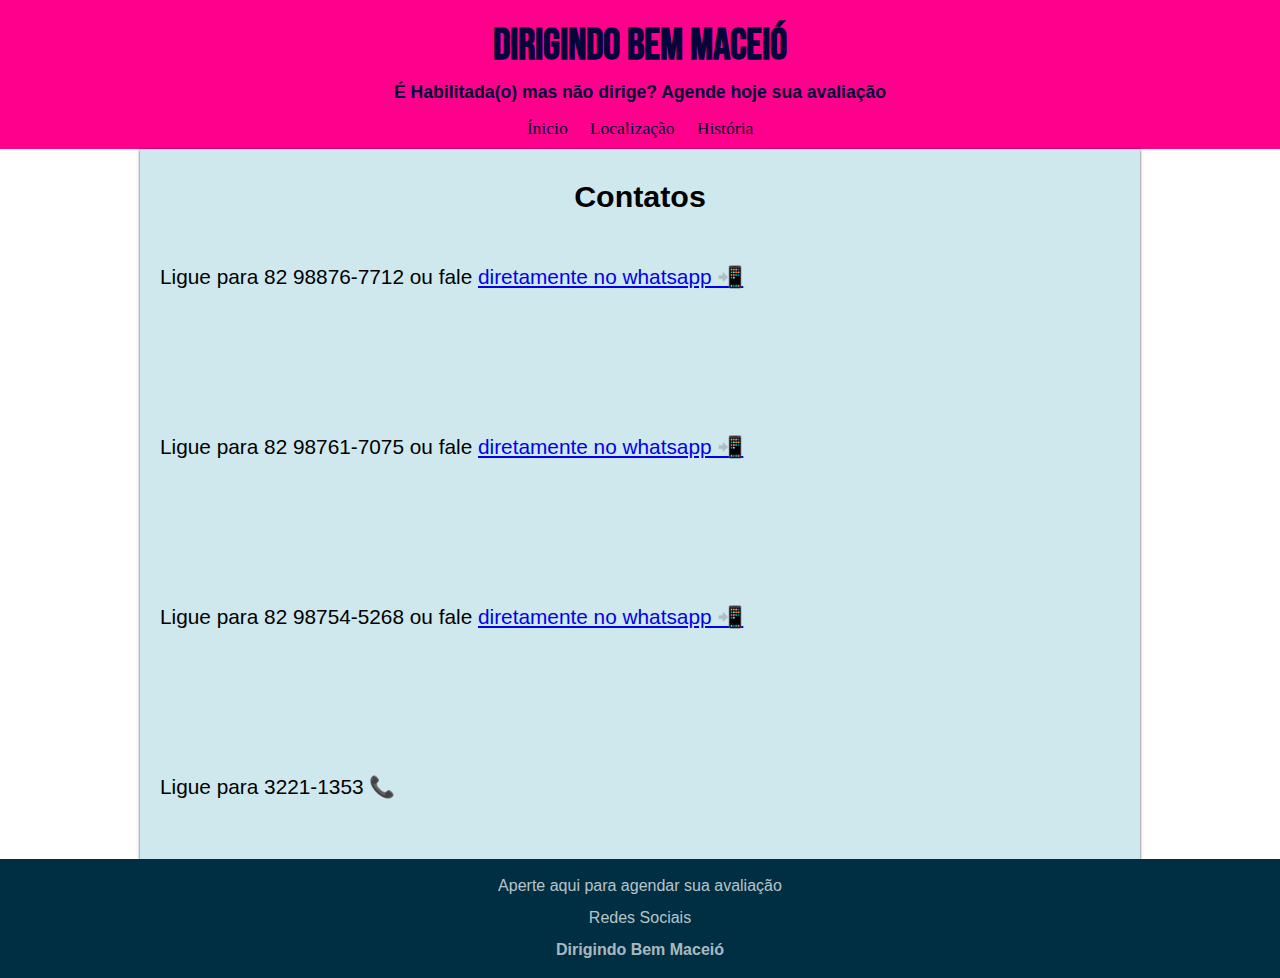
==== Teste/tela_de_contatos.html @ 911c11d7 "#" ====
<!DOCTYPE html>
<html lang="en">
<head>
    <meta charset="UTF-8">
    <meta http-equiv="X-UA-Compatible" content="IE=edge">
    <meta name="viewport" content="width=device-width, initial-scale=1.0">
    <title>Dirigindo Bem</title>
    <link rel="shortcut icon" href="../Favicon/favicon.ico" type="image/x-icon">
    <link rel="stylesheet" href="stylec.css">
</head>
<body>
    <header>
        <h1>Dirigindo Bem Maceió</h1>
        <h3>É Habilitada(o) mas não dirige? Agende hoje sua <a href="https://wa.me/5582988767712" target="_blank">avaliação</a></h3>
        <nav>
            <a href="testedb.html" target="_self">Ínicio</a>
            <a href="tela_de_localização.html" target="_self">Localização</a>
            <a href="tela_de_historia.html" target="_self">História</a>
        </nav>
    </header>
    <main>
        <section class="cc">
            <p>Contatos</p>
        </section>
            <section class="nn">
                    <p>Ligue para 82 98876-7712 ou fale <a href="https://wa.me/5582988767712" target="_blank">diretamente no whatsapp 
                        &#x1F4F2;</a></p> <br>
                    <p>Ligue para 82 98761-7075 ou fale <a href="https://wa.me/5582987617075">diretamente no whatsapp &#x1F4F2; </a></p> <br>
                    <p>Ligue para 82 98754-5268 ou fale <a href="https://wa.me/5582987545268">diretamente no whatsapp &#x1F4F2; </a></p> <br>
                    <p>Ligue para 3221-1353 &#x1F4DE;</p>
            </section>
    </main>
    <footer>
            <a href="https://wa.me/5582988767712" target="_blank" id="foot"><p>Aperte aqui para agendar sua avaliação</p></a>
            <a href="#" target="_blank" id="foot"><p>Redes Sociais</p></a>
          <p id="fot">Dirigindo Bem Maceió</p>
    </footer> 
</body>
</html>
---- Teste/stylec.css ----
@charset "UTF-8";

@import url('https://fonts.googleapis.com/css2?family=Bebas+Neue&display=swap');

*{
    border: 0px;
    margin: 0px;
}

header{
    text-align: center;
    background-color: rgb(255, 0, 140);
}
header > h1{
    font-family: 'Bebas Neue', cursive;
    padding-top: 20px;
    color: rgb(5, 5, 59);
    font-size: 2.7em;
}
header > h3{
    padding-top: 10px;
    padding-bottom: 15px;
    color: rgb(0, 0, 58);
    font-family: 'Franklin Gothic Medium', 'Arial Narrow', Arial, sans-serif;
    font-size: 1.1em;
}
header > h3 > a{
   text-decoration: none;
   color: rgb(0, 0, 58);
}
header > h3 > a:hover{
   text-decoration: underline;
}
header > nav{
    text-align: center;
    font-size: 1.1em;
    word-spacing: 1em;
    padding-bottom: 10px;
}
header > nav > a{
    text-decoration: none;
    color: rgb(0, 0, 58);
}
header > nav > a:hover{
    background-color: rgba(131, 131, 138, 0.267);
    border-radius: 6px;
    padding: 4px;
}
main{
    min-width: 250px;
    max-width: 1000px;
    margin: auto;
    box-shadow: 0px 1px 3px 0px rgba(0, 0, 0, 0.712);
}
section {
    background-color: rgb(207, 232, 238);
}
.cc{
    text-align: center;
    font-family: Arial, Helvetica, sans-serif;
    font-size: 1.9em;
    font-weight: bold;
    padding-top: 30px;
    padding-bottom: 20px;
}
.nn{
    font-family: Arial, Helvetica, sans-serif;
    font-size: 1.3em;
    line-height: 85px;
    padding-left: 20px;
    padding-bottom: 30px;
}
footer{
    background-color: rgb(0, 47, 68);
    color: rgba(255, 255, 255, 0.678);
    line-height: 32px;
    text-align: center;
    padding-top: 11px;
    padding-bottom: 7px;
    font-size: 1em;
    font-family: Arial, Helvetica, sans-serif;
    }

    footer > a{
      text-decoration: none;
      color: rgba(255, 255, 255, 0.726);
    }
    #foot:hover{
      text-decoration: underline;
    }
    #fot{
      font-weight: bold;
      padding-bottom: 5px;
    }
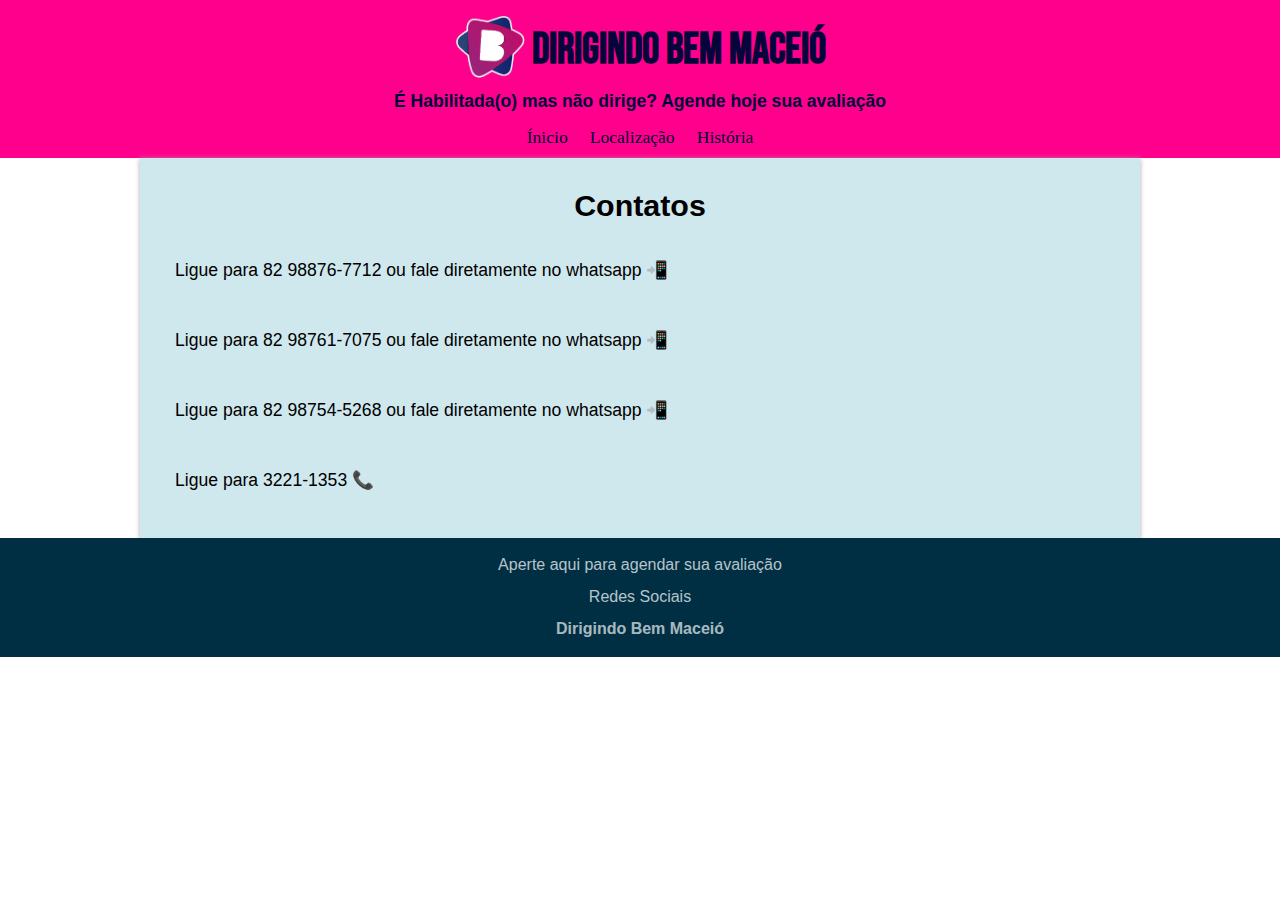
==== commit 3b10a8b6: "." ====
--- a/Teste/tela_de_contatos.html
+++ b/Teste/tela_de_contatos.html
@@ -10,7 +10,7 @@
 </head>
 <body>
     <header>
-        <h1>Dirigindo Bem Maceió</h1>
+        <h1> <img class="img1" src="../Imagens/logodb-removebg-preview (3).png" alt="logodb"> Dirigindo Bem Maceió</h1>
         <h3>É Habilitada(o) mas não dirige? Agende hoje sua <a href="https://wa.me/5582988767712" target="_blank">avaliação</a></h3>
         <nav>
             <a href="testedb.html" target="_self">Ínicio</a>
--- a/Teste/stylec.css
+++ b/Teste/stylec.css
@@ -13,12 +13,11 @@
 }
 header > h1{
     font-family: 'Bebas Neue', cursive;
-    padding-top: 20px;
     color: rgb(5, 5, 59);
     font-size: 2.7em;
 }
 header > h3{
-    padding-top: 10px;
+    padding-top: 15px;
     padding-bottom: 15px;
     color: rgb(0, 0, 58);
     font-family: 'Franklin Gothic Medium', 'Arial Narrow', Arial, sans-serif;
@@ -46,11 +45,17 @@
     border-radius: 6px;
     padding: 4px;
 }
+.img1{
+    width: 70px;
+    position: relative;
+    top: 15px;
+    padding-top: -20px;
+ }
 main{
     min-width: 250px;
     max-width: 1000px;
     margin: auto;
-    box-shadow: 0px 1px 3px 0px rgba(0, 0, 0, 0.712);
+    box-shadow: 0px 1px 5px 0px darkgray
 }
 section {
     background-color: rgb(207, 232, 238);
@@ -61,14 +66,25 @@
     font-size: 1.9em;
     font-weight: bold;
     padding-top: 30px;
-    padding-bottom: 20px;
+    padding-bottom: 30px;
 }
 .nn{
     font-family: Arial, Helvetica, sans-serif;
-    font-size: 1.3em;
-    line-height: 85px;
-    padding-left: 20px;
-    padding-bottom: 30px;
+    font-size: 1.1em;
+    line-height: 35px;
+    padding-left: 15px;
+    padding-bottom: 40px;
+    padding-right: 15px;
+    text-align: justify;
+    text-indent: 20px;
+}
+
+.nn > p > a{
+    text-decoration:none;
+    color: black;
+}
+.nn > p > a:hover{
+    text-decoration: underline;
 }
 footer{
     background-color: rgb(0, 47, 68);
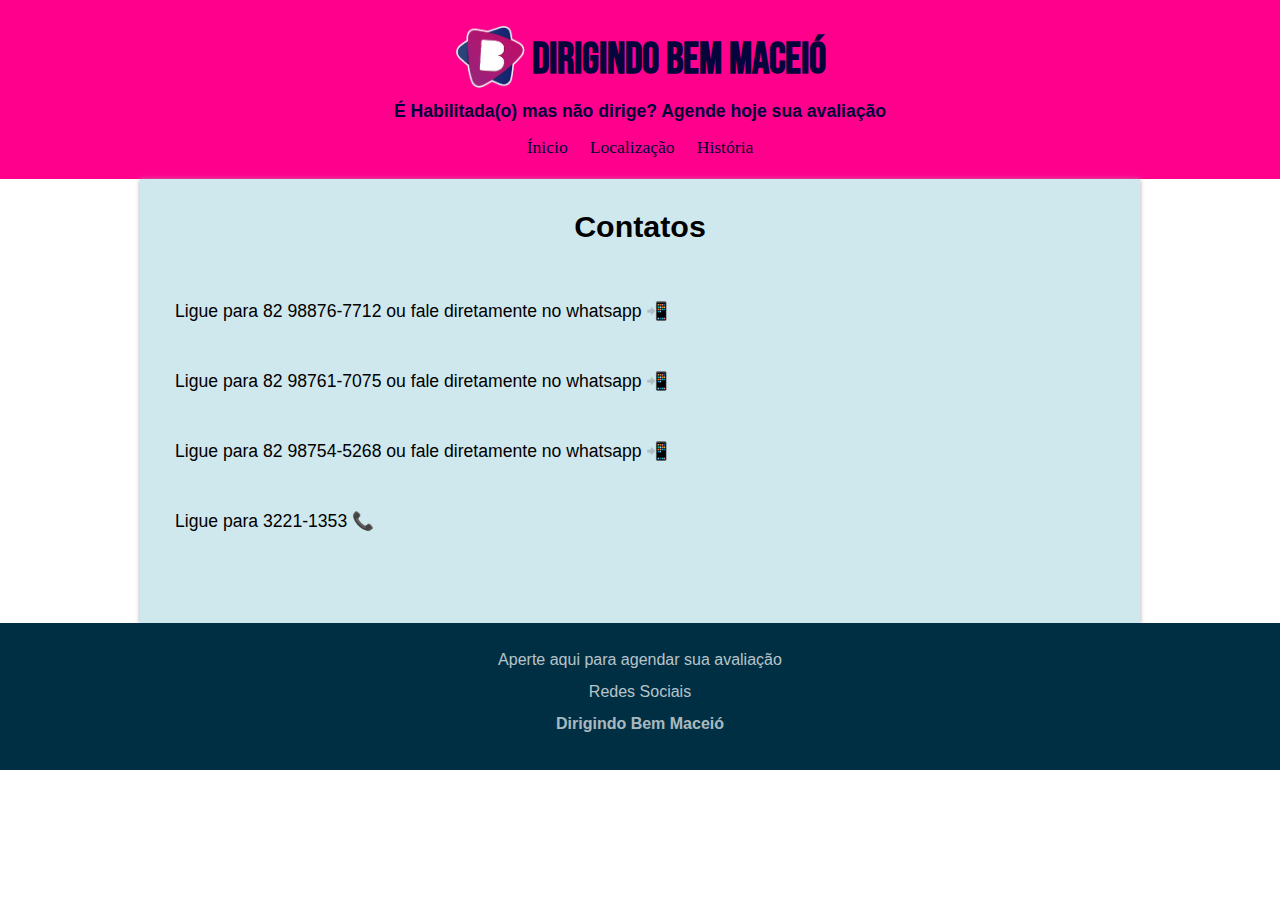
==== commit cd432967: "." ====
--- a/Teste/tela_de_contatos.html
+++ b/Teste/tela_de_contatos.html
@@ -13,7 +13,7 @@
         <h1> <img class="img1" src="../Imagens/logodb-removebg-preview (3).png" alt="logodb"> Dirigindo Bem Maceió</h1>
         <h3>É Habilitada(o) mas não dirige? Agende hoje sua <a href="https://wa.me/5582988767712" target="_blank">avaliação</a></h3>
         <nav>
-            <a href="testedb.html" target="_self">Ínicio</a>
+            <a href="index.html" target="_self">Ínicio</a>
             <a href="tela_de_localização.html" target="_self">Localização</a>
             <a href="tela_de_historia.html" target="_self">História</a>
         </nav>
--- a/Teste/stylec.css
+++ b/Teste/stylec.css
@@ -6,7 +6,34 @@
     border: 0px;
     margin: 0px;
 }
-
+@media (min-height:668px){
+    header{
+        height: 179px;
+    }
+    h1, h3, nav{
+        position: relative;
+        top: 10px;
+    }
+    main{
+        height: 444px;
+        background-color: rgb(207, 232, 238);
+    }
+    .nn{
+        position: relative;
+        top: 20px;
+    }
+    footer{
+        height: 129px;
+    }
+    footer > a{
+        position: relative;
+        top: 10px;
+    }
+    footer > p{
+        position: relative;
+        top: 10px;
+    }
+}
 header{
     text-align: center;
     background-color: rgb(255, 0, 140);
@@ -55,7 +82,7 @@
     min-width: 250px;
     max-width: 1000px;
     margin: auto;
-    box-shadow: 0px 1px 5px 0px darkgray
+    box-shadow: 0px 1px 5px 0px darkgray;
 }
 section {
     background-color: rgb(207, 232, 238);
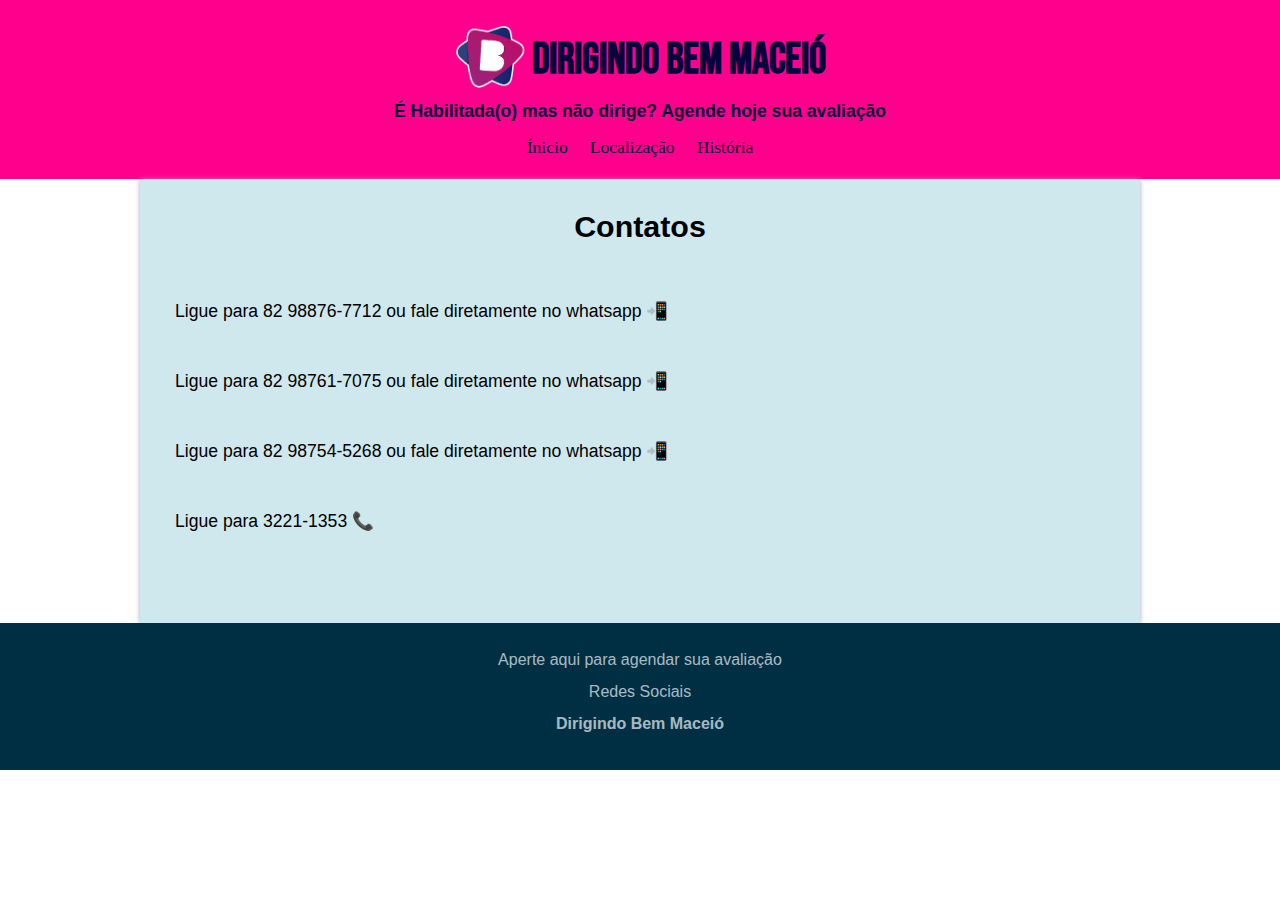
==== commit 91eb44a6: "." ====
--- a/Teste/tela_de_contatos.html
+++ b/Teste/tela_de_contatos.html
@@ -13,7 +13,7 @@
         <h1> <img class="img1" src="../Imagens/logodb-removebg-preview (3).png" alt="logodb"> Dirigindo Bem Maceió</h1>
         <h3>É Habilitada(o) mas não dirige? Agende hoje sua <a href="https://wa.me/5582988767712" target="_blank">avaliação</a></h3>
         <nav>
-            <a href="index.html" target="_self">Ínicio</a>
+            <a href="../index.html" target="_self">Ínicio</a>
             <a href="tela_de_localização.html" target="_self">Localização</a>
             <a href="tela_de_historia.html" target="_self">História</a>
         </nav>
@@ -31,9 +31,9 @@
             </section>
     </main>
     <footer>
-            <a href="https://wa.me/5582988767712" target="_blank" id="foot"><p>Aperte aqui para agendar sua avaliação</p></a>
-            <a href="#" target="_blank" id="foot"><p>Redes Sociais</p></a>
-          <p id="fot">Dirigindo Bem Maceió</p>
-    </footer> 
+        <a href="https://wa.me/5582988767712" target="_blank" id="foot"><p>Aperte aqui para agendar sua avaliação</p></a>
+        <a href="https://linktr.ee/dirigindobemaceio" target="_blank" id="foot"><p>Redes Sociais</p></a>
+      <p id="fot">Dirigindo Bem Maceió</p>
+</footer>
 </body>
 </html>--- a/Teste/stylec.css
+++ b/Teste/stylec.css
@@ -116,9 +116,9 @@
 footer{
     background-color: rgb(0, 47, 68);
     color: rgba(255, 255, 255, 0.678);
-    line-height: 32px;
+    line-height:32px;
     text-align: center;
-    padding-top: 11px;
+    padding-top:11px;
     padding-bottom: 7px;
     font-size: 1em;
     font-family: Arial, Helvetica, sans-serif;
@@ -126,7 +126,7 @@
 
     footer > a{
       text-decoration: none;
-      color: rgba(255, 255, 255, 0.726);
+      color: rgba(255, 255, 255, 0.678);
     }
     #foot:hover{
       text-decoration: underline;
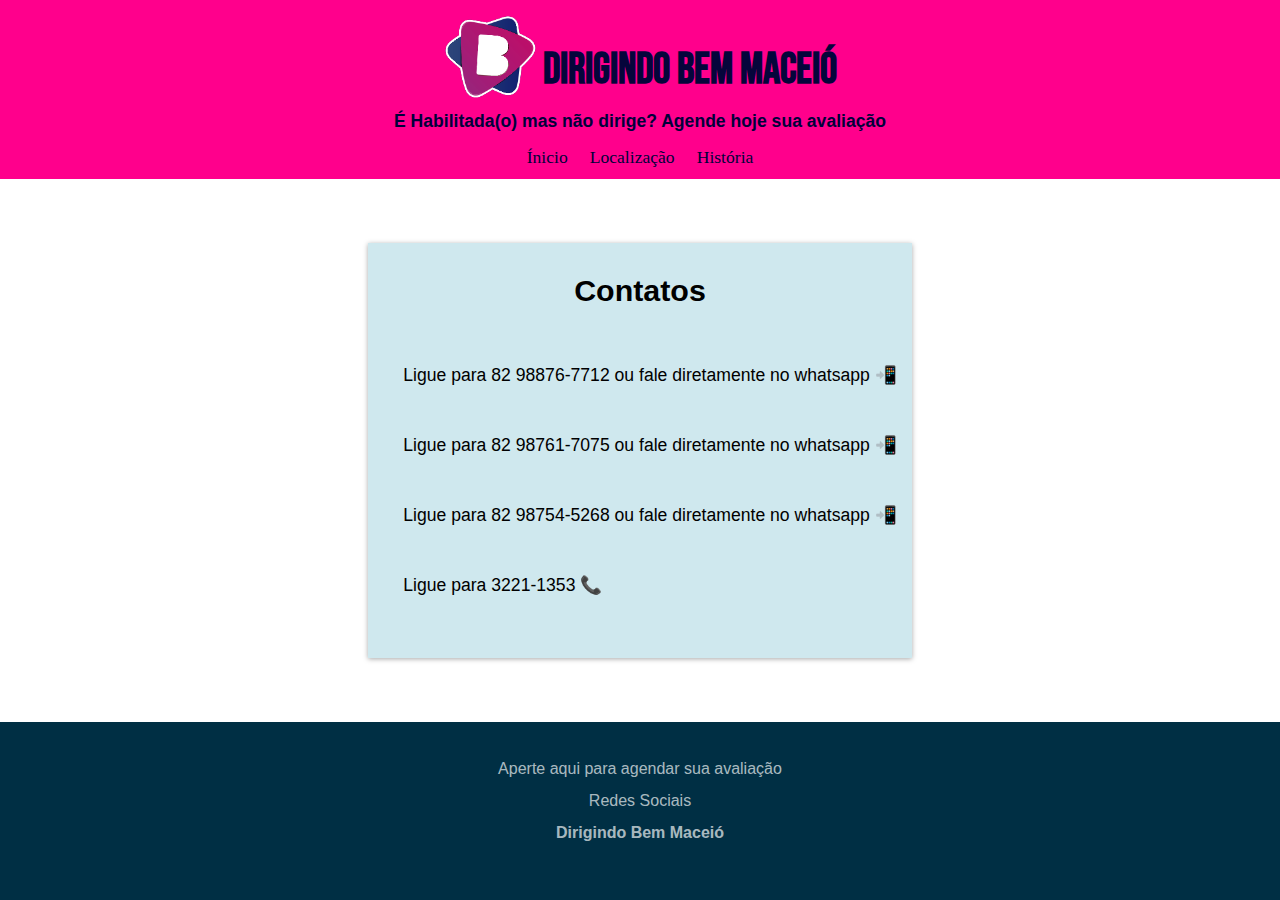
==== commit 37e0e70f: "." ====
--- a/Teste/tela_de_contatos.html
+++ b/Teste/tela_de_contatos.html
@@ -7,6 +7,7 @@
     <title>Dirigindo Bem</title>
     <link rel="shortcut icon" href="../Favicon/favicon.ico" type="image/x-icon">
     <link rel="stylesheet" href="stylec.css">
+    <link rel="stylesheet" href="stylem.css">
 </head>
 <body>
     <header>
@@ -34,6 +35,6 @@
         <a href="https://wa.me/5582988767712" target="_blank" id="foot"><p>Aperte aqui para agendar sua avaliação</p></a>
         <a href="https://linktr.ee/dirigindobemaceio" target="_blank" id="foot"><p>Redes Sociais</p></a>
       <p id="fot">Dirigindo Bem Maceió</p>
-</footer>
+    </footer>
 </body>
 </html>--- a/Teste/stylec.css
+++ b/Teste/stylec.css
@@ -6,16 +6,17 @@
     border: 0px;
     margin: 0px;
 }
-@media (min-height:668px){
+body{
+    height: 100vh;
+    display: flex;
+    flex-direction: column;
+ }
+@media (min-height:720px){
     header{
         height: 179px;
     }
-    h1, h3, nav{
-        position: relative;
-        top: 10px;
-    }
-    main{
-        height: 444px;
+    main{
+        height: 415px;
         background-color: rgb(207, 232, 238);
     }
     .nn{
@@ -23,16 +24,161 @@
         top: 20px;
     }
     footer{
-        height: 129px;
-    }
-    footer > a{
-        position: relative;
-        top: 10px;
-    }
-    footer > p{
-        position: relative;
-        top: 10px;
-    }
+        height: 160px;
+    }
+    footer > a{
+        position: relative;
+        top: 20px;
+    }
+    footer > p{
+        position: relative;
+        top: 20px;
+    }
+} 
+@media (min-height:950px){
+    header{
+        height: 200px;
+        font-size: 20px;
+    }
+    main{
+        height: 510px;
+        width: 550px;
+        font-size: 20px;
+    }
+    footer{
+        height: 200px;
+    }
+    footer > a{
+        font-size: 21px;
+        position: relative;
+        top: 35px;
+    }
+    footer > p{
+        font-size: 21px;
+        position: relative;
+        top: 35px;
+    }
+}
+@media (min-height:1250px){
+    header{
+        height: 230px;
+        font-size: 25px;
+    }
+    main{
+        height: 620px;
+        width: 740px;
+        font-size: 25px;
+    }
+    footer{
+        height: 230px;
+    }
+    footer > a{
+        font-size: 26px;
+        line-height: 40px;
+    }
+    footer > p{
+        font-size: 26px;
+    }
+}
+@media (min-height:1450px){ 
+    header{
+        height: 280px;
+        font-size: 31px;
+    }
+    main{
+        height: 710px;
+        width: 900px;
+        font-size: 30px;
+    }
+    main > section.cc{
+        position: relative;
+        top: 25px;
+    }
+    main > section.nn{
+        position: relative;
+        top: 40px;
+        line-height: 38px;
+    }
+    footer{
+        height: 280px;
+    }
+    footer > a{
+        font-size: 31px;
+        line-height: 50px;
+    }
+    footer > p{
+        font-size: 31px;
+        line-height: 50px;
+    }
+}
+@media (min-height:1750px){
+    header{
+        height: 350px;
+        font-size: 39px;
+    }
+    main{
+        height: 800px;
+        width: 1000px;
+        font-size: 37px;
+    }
+    .img1{
+        height: 100px;
+    }
+    main > section.cc{
+        position: relative;
+        top: 35px;
+    }
+    main > section.nn{
+        position: relative;
+        top: 50px;
+        line-height: 45px;
+    }
+    footer{
+        height: 340px;
+    }
+    footer > a{
+        font-size: 38px;
+        line-height: 65px;
+    }
+    footer > p{
+        font-size: 38px;
+        line-height: 70px;
+    }
+}
+@media (min-height:2150px){
+    header{
+        height: 410px;
+        font-size: 52px;
+    }
+    .img1{
+        height: 120px;
+    }
+    main{
+        height: 1050px;
+        width: 1200px;
+        font-size: 44px;
+    }
+    main > section.cc{
+        position: relative;
+        top: 45px;
+    }
+    main > section.nn{
+        position: relative;
+        top: 90px;
+        line-height: 50px;
+    }
+    footer{
+        height: 400px;
+    }
+    footer > a{
+        font-size: 46px;
+        line-height: 80px;
+    }
+    footer > p{
+        font-size: 46px;
+        line-height: 85px;
+    }
+    
 }
 header{
     text-align: center;
@@ -49,6 +195,8 @@
     color: rgb(0, 0, 58);
     font-family: 'Franklin Gothic Medium', 'Arial Narrow', Arial, sans-serif;
     font-size: 1.1em;
+    padding-left: 10px;
+    padding-right: 10px;
 }
 header > h3 > a{
    text-decoration: none;
@@ -58,10 +206,9 @@
    text-decoration: underline;
 }
 header > nav{
-    text-align: center;
     font-size: 1.1em;
     word-spacing: 1em;
-    padding-bottom: 10px;
+    padding-bottom: 15px;
 }
 header > nav > a{
     text-decoration: none;
@@ -73,20 +220,21 @@
     padding: 4px;
 }
 .img1{
-    width: 70px;
+    width: 92px;
     position: relative;
     top: 15px;
     padding-top: -20px;
  }
 main{
     min-width: 250px;
-    max-width: 1000px;
+    max-width: 1200px;
     margin: auto;
     box-shadow: 0px 1px 5px 0px darkgray;
 }
 section {
     background-color: rgb(207, 232, 238);
 }
+
 .cc{
     text-align: center;
     font-family: Arial, Helvetica, sans-serif;
@@ -105,7 +253,6 @@
     text-align: justify;
     text-indent: 20px;
 }
-
 .nn > p > a{
     text-decoration:none;
     color: black;
@@ -123,7 +270,6 @@
     font-size: 1em;
     font-family: Arial, Helvetica, sans-serif;
     }
-
     footer > a{
       text-decoration: none;
       color: rgba(255, 255, 255, 0.678);
--- a/Teste/stylem.css
+++ b/Teste/stylem.css
@@ -0,0 +1,169 @@
+@media (min-height:720px){
+    header{
+        height: 179px;
+    }
+    main{
+        height: 415px;
+        background-color: rgb(207, 232, 238);
+    }
+    .nn{
+        position: relative;
+        top: 20px;
+    }
+    footer{
+        height: 160px;
+    }
+    footer > a{
+        position: relative;
+        top: 20px;
+    }
+    footer > p{
+        position: relative;
+        top: 20px;
+    }
+} 
+@media (min-height:950px){
+    header{
+        height: 200px;
+        font-size: 20px;
+    }
+    main{
+        height: 510px;
+        width: 550px;
+        font-size: 20px;
+    }
+    footer{
+        height: 200px;
+    }
+    footer > a{
+        font-size: 21px;
+        position: relative;
+        top: 35px;
+    }
+    footer > p{
+        font-size: 21px;
+        position: relative;
+        top: 35px;
+    }
+}
+@media (min-height:1250px){
+    header{
+        height: 230px;
+        font-size: 25px;
+    }
+    main{
+        height: 620px;
+        width: 740px;
+        font-size: 25px;
+    }
+    footer{
+        height: 230px;
+    }
+    footer > a{
+        font-size: 26px;
+        line-height: 40px;
+    }
+    footer > p{
+        font-size: 26px;
+    }
+}
+@media (min-height:1450px){ 
+    header{
+        height: 280px;
+        font-size: 31px;
+    }
+    main{
+        height: 710px;
+        width: 900px;
+        font-size: 30px;
+    }
+    main > section.cc{
+        position: relative;
+        top: 25px;
+    }
+    main > section.nn{
+        position: relative;
+        top: 40px;
+        line-height: 38px;
+    }
+    footer{
+        height: 280px;
+    }
+    footer > a{
+        font-size: 31px;
+        line-height: 50px;
+    }
+    footer > p{
+        font-size: 31px;
+        line-height: 50px;
+    }
+}
+@media (min-height:1750px){
+    header{
+        height: 350px;
+        font-size: 39px;
+    }
+    main{
+        height: 800px;
+        width: 1000px;
+        font-size: 37px;
+    }
+    .img1{
+        height: 100px;
+    }
+    main > section.cc{
+        position: relative;
+        top: 35px;
+    }
+    main > section.nn{
+        position: relative;
+        top: 50px;
+        line-height: 45px;
+    }
+    footer{
+        height: 340px;
+    }
+    footer > a{
+        font-size: 38px;
+        line-height: 65px;
+    }
+    footer > p{
+        font-size: 38px;
+        line-height: 70px;
+    }
+}
+@media (min-height:2150px){
+    header{
+        height: 410px;
+        font-size: 52px;
+    }
+    .img1{
+        height: 120px;
+    }
+    main{
+        height: 1050px;
+        width: 1200px;
+        font-size: 44px;
+    }
+    main > section.cc{
+        position: relative;
+        top: 45px;
+    }
+    main > section.nn{
+        position: relative;
+        top: 90px;
+        line-height: 50px;
+    }
+    footer{
+        height: 400px;
+    }
+    footer > a{
+        font-size: 46px;
+        line-height: 80px;
+    }
+    footer > p{
+        font-size: 46px;
+        line-height: 85px;
+    }
+    
+}